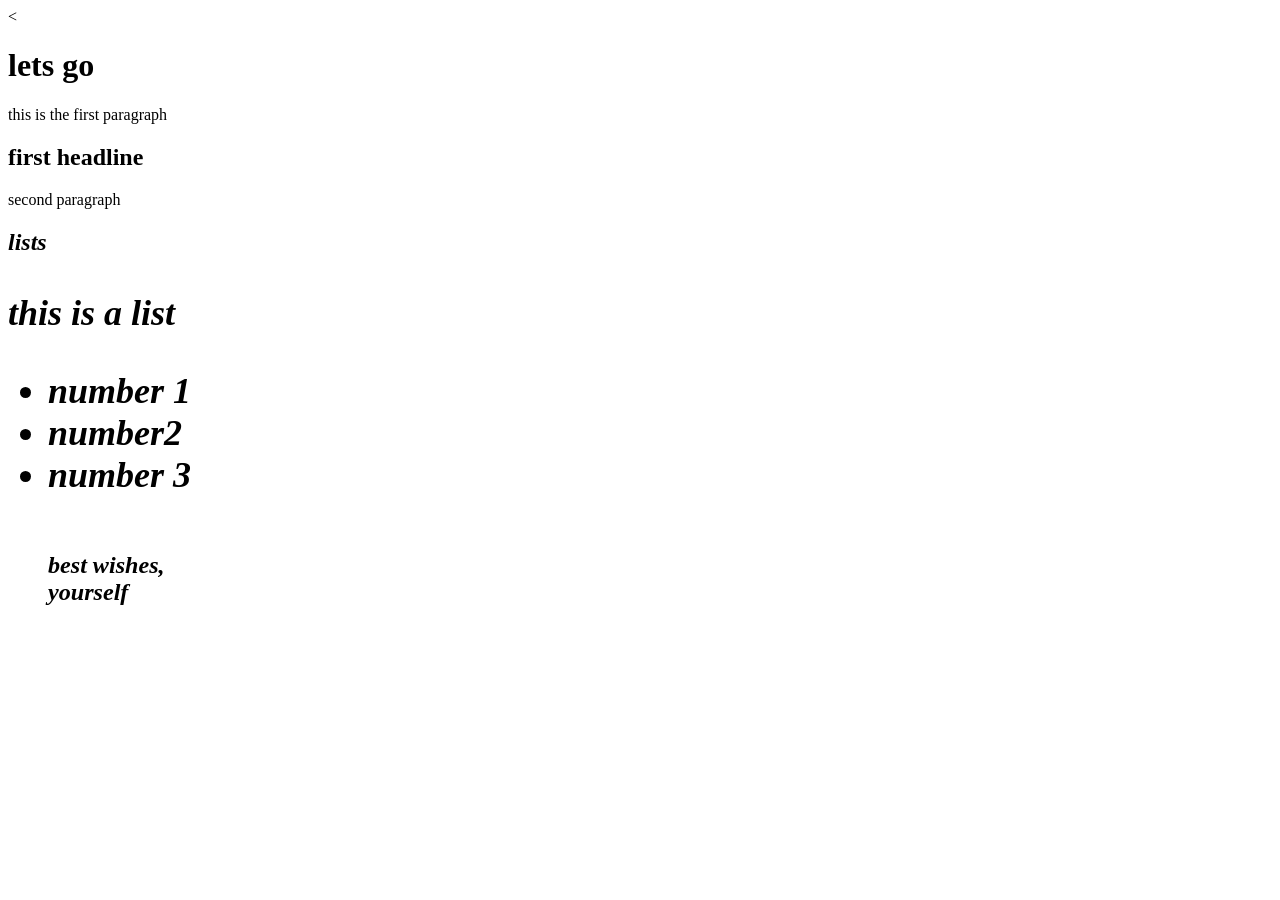
==== index.html @ 74243204 "Rename first website to index.html in office hours with Jack" ====
<!DOCTYPE html>
<html>
  <head>
    <<title>my first website</title>
  </head>
  <body>
    <h1> lets go </h1>
    <p>this is the first paragraph</p>
  </body>
  <h2>first headline</h2>
  <p>second paragraph</p>
  <h2><em>lists<em/> <h2>
    <p> this is a list <P>
      <ul>
        <li><strong>number 1<strong/></li>
        <li>number2</li>
        <li>number 3</li>
  <h6>best wishes,<br/>
     yourself<h6>
      </ul>
</html>
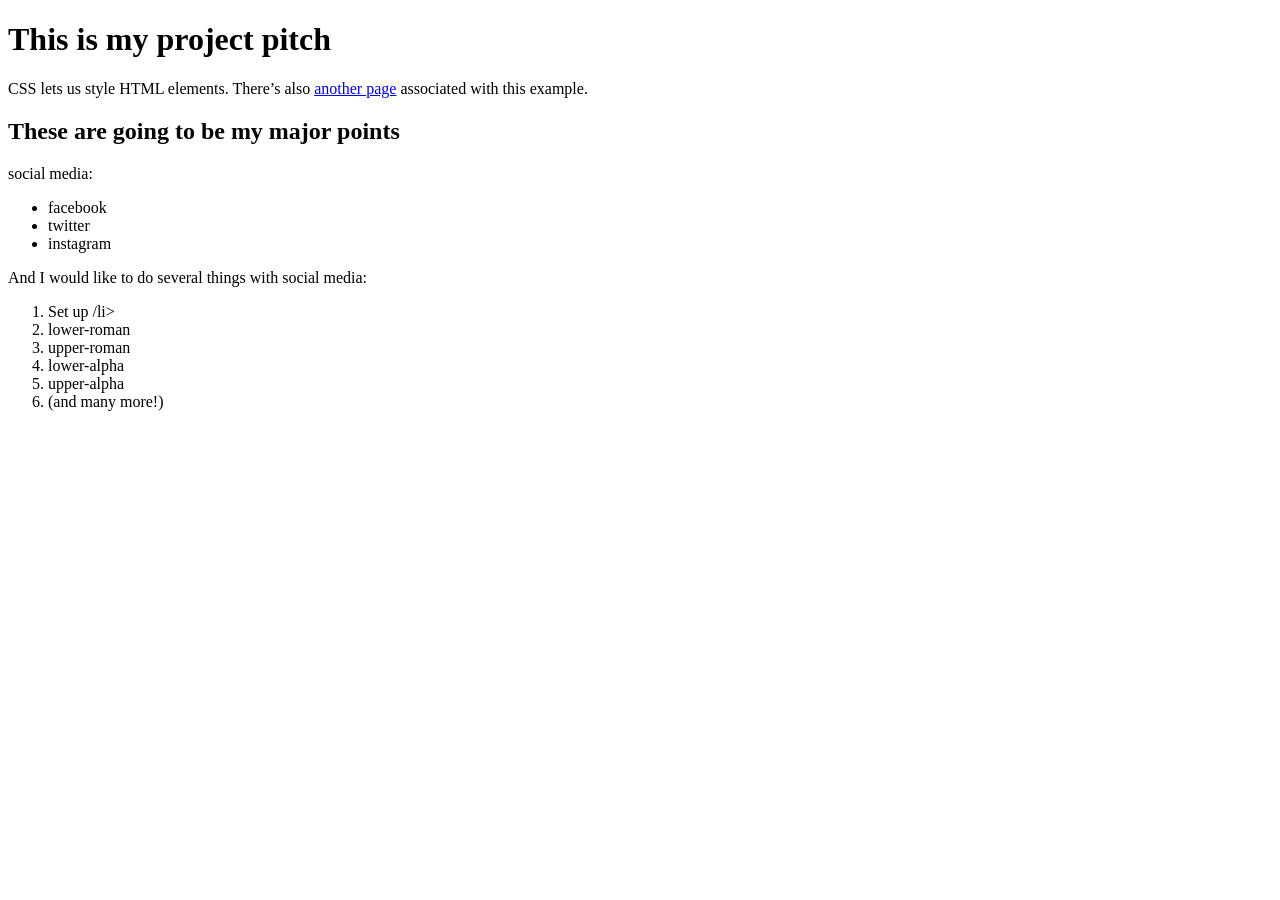
==== commit 7c6e2144: "Rename HTML PROJECT.html to index.html" ====
--- a/index.html
+++ b/index.html
@@ -1,21 +1,35 @@
 <!DOCTYPE html>
-<html>
+<html lang='en'>
   <head>
-    <<title>my first website</title>
+    <meta charset='UTF-8'/>
+  <title>Hello, CSS</title>
+  <link rel='stylesheet' href='styles.css'/>
   </head>
   <body>
-    <h1> lets go </h1>
-    <p>this is the first paragraph</p>
+    <h1>This is my project pitch</h1>
+
+    <p>CSS lets us style HTML elements. There’s also
+       <a href='dummy.html'>another page</a> associated with this example.</p>
+
+    <h2>These are going to be my major points</h2>
+
+    <p>social media:</p>
+
+    <ul>
+      <li>facebook</li>
+      <li>twitter</li>
+      <li>instagram</li>
+    </ul>
+
+    <p>And I would like to do several things with social media:</p>
+
+    <ol>
+      <li>Set up /li>
+      <li>lower-roman</li>
+      <li>upper-roman</li>
+      <li>lower-alpha</li>
+      <li>upper-alpha</li>
+      <li>(and many more!)</li>
+    </ol>
   </body>
-  <h2>first headline</h2>
-  <p>second paragraph</p>
-  <h2><em>lists<em/> <h2>
-    <p> this is a list <P>
-      <ul>
-        <li><strong>number 1<strong/></li>
-        <li>number2</li>
-        <li>number 3</li>
-  <h6>best wishes,<br/>
-     yourself<h6>
-      </ul>
 </html>
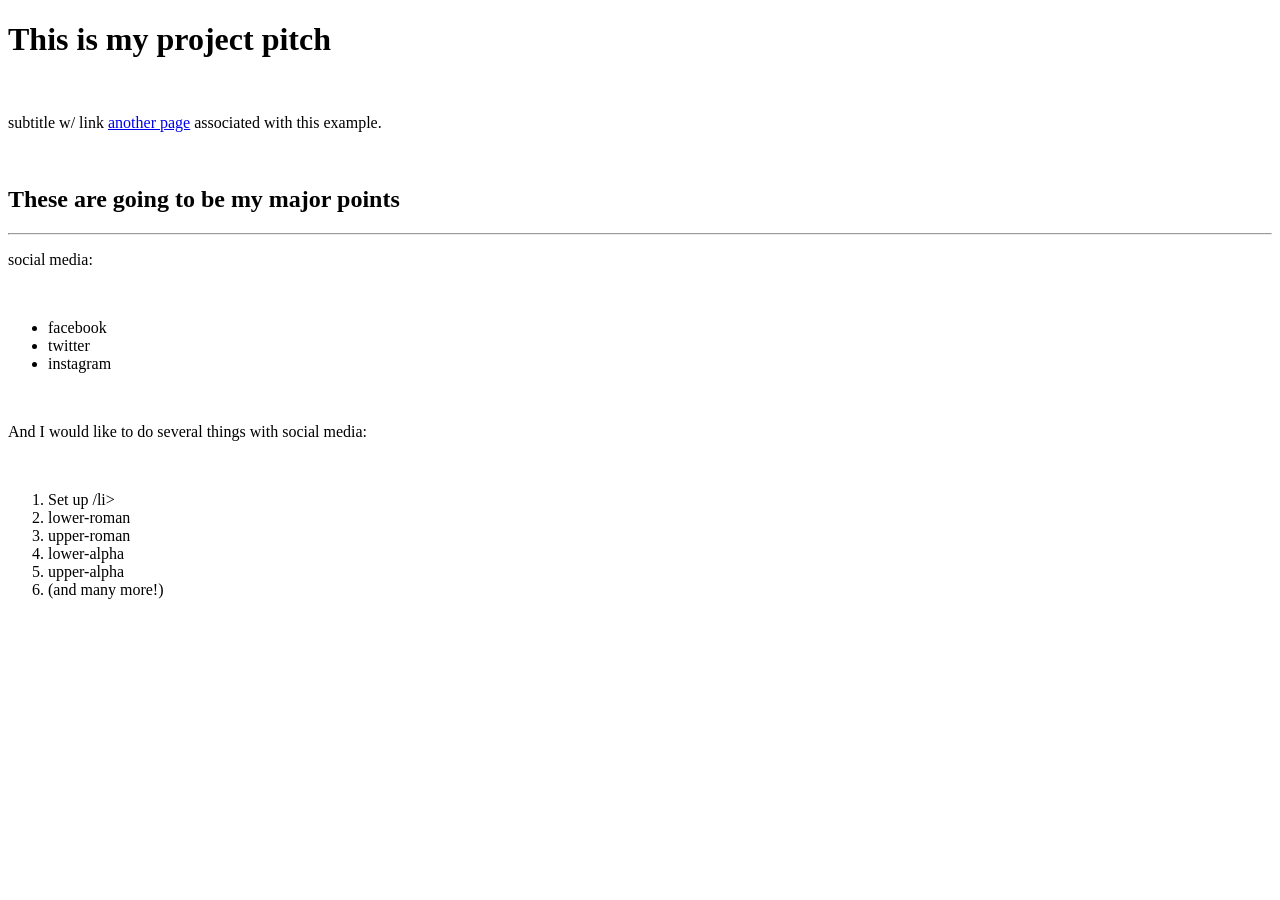
==== commit ec42a5c4: "Add files via upload" ====
--- a/index.html
+++ b/index.html
@@ -2,27 +2,30 @@
 <html lang='en'>
   <head>
     <meta charset='UTF-8'/>
-  <title>Hello, CSS</title>
+  <title>Jack Mulligan HTML project proposal</title>
   <link rel='stylesheet' href='styles.css'/>
   </head>
   <body>
     <h1>This is my project pitch</h1>
-
-    <p>CSS lets us style HTML elements. There’s also
+<br/>
+    <p>subtitle w/ link
        <a href='dummy.html'>another page</a> associated with this example.</p>
-
+<br/>
     <h2>These are going to be my major points</h2>
-
+<hr/>
     <p>social media:</p>
-
+<br/>
+<div class="list">
     <ul>
       <li>facebook</li>
       <li>twitter</li>
       <li>instagram</li>
     </ul>
-
-    <p>And I would like to do several things with social media:</p>
-
+</div>
+  <br/>
+  <p>And I would like to do several things with social media:</p>
+  <br/>
+<div class="list">
     <ol>
       <li>Set up /li>
       <li>lower-roman</li>
@@ -31,5 +34,6 @@
       <li>upper-alpha</li>
       <li>(and many more!)</li>
     </ol>
+  </div>
   </body>
 </html>
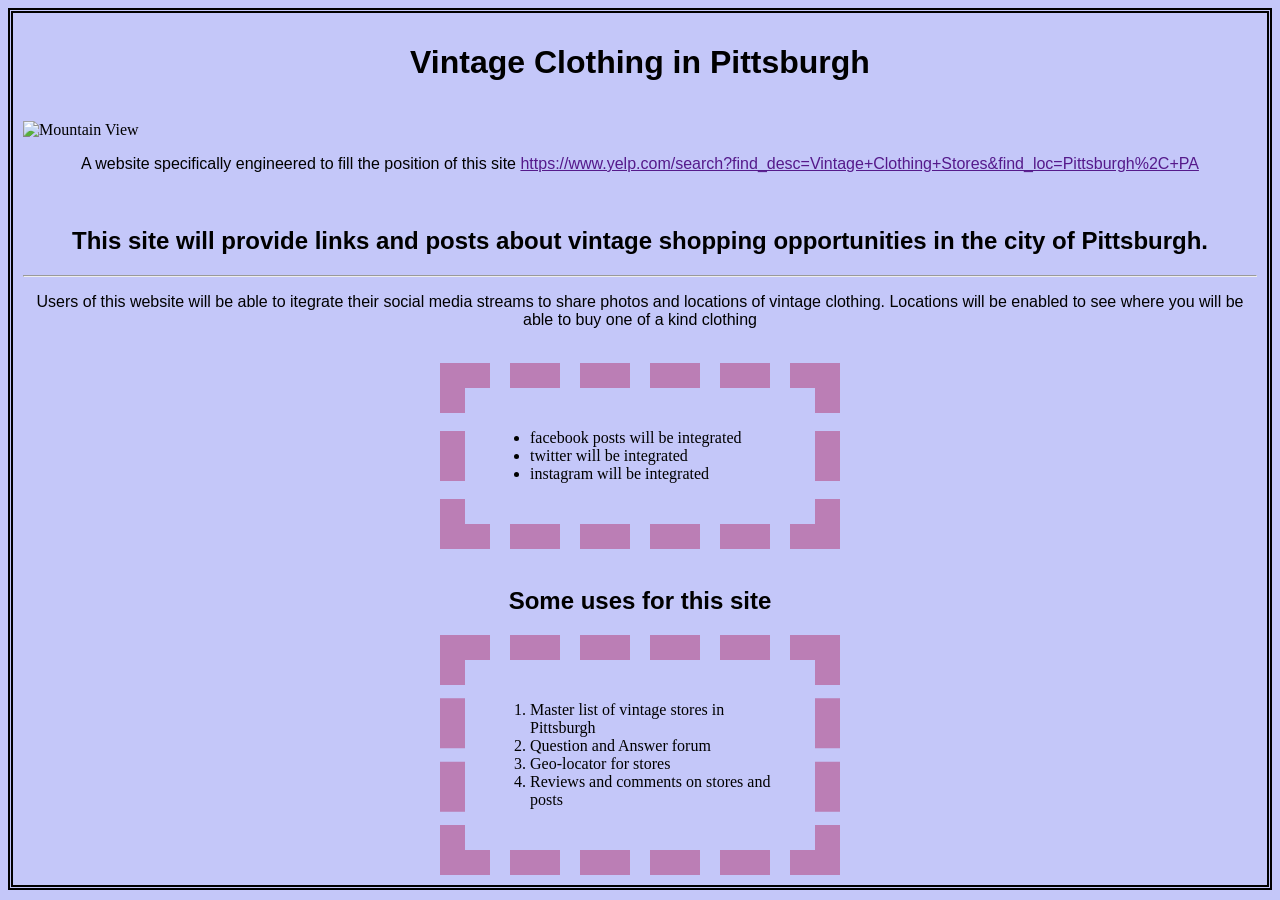
==== commit 78351b5e: "Add files via upload" ====
--- a/index.html
+++ b/index.html
@@ -6,33 +6,31 @@
   <link rel='stylesheet' href='styles.css'/>
   </head>
   <body>
-    <h1>This is my project pitch</h1>
+    <h1>Vintage Clothing in Pittsburgh</h1>
 <br/>
-    <p>subtitle w/ link
-       <a href='dummy.html'>another page</a> associated with this example.</p>
+<img src=project1/images/ alt="Mountain View" width="500" height="377">
+    <p> A website specifically engineered to fill the position of this site
+       <a href=>https://www.yelp.com/search?find_desc=Vintage+Clothing+Stores&find_loc=Pittsburgh%2C+PA</a></p>
 <br/>
-    <h2>These are going to be my major points</h2>
+    <h2>This site will provide links and posts about vintage shopping opportunities in the city of Pittsburgh.</h2>
 <hr/>
-    <p>social media:</p>
+    <p>Users of this website will be able to itegrate their social media streams to share photos and locations of vintage clothing. Locations will be enabled to see where you will be able to buy one of a kind clothing</p>
 <br/>
 <div class="list">
     <ul>
-      <li>facebook</li>
-      <li>twitter</li>
-      <li>instagram</li>
+      <li>facebook posts will be integrated </li>
+      <li>twitter will be integrated</li>
+      <li>instagram will be integrated</li>
     </ul>
 </div>
   <br/>
-  <p>And I would like to do several things with social media:</p>
-  <br/>
+  <h2>Some uses for this site</h2>
 <div class="list">
     <ol>
-      <li>Set up /li>
-      <li>lower-roman</li>
-      <li>upper-roman</li>
-      <li>lower-alpha</li>
-      <li>upper-alpha</li>
-      <li>(and many more!)</li>
+      <li>Master list of vintage stores in Pittsburgh</li>
+      <li>Question and Answer forum</li>
+      <li>Geo-locator for stores</li>
+      <li>Reviews and comments on stores and posts</li>
     </ol>
   </div>
   </body>
--- a/styles.css
+++ b/styles.css
@@ -0,0 +1,28 @@
+body {
+  color: #000000;    /* Dark gray */
+  background-color:#c4c7f9;
+  border-style: double;
+  border-width: 5px;
+  padding:10px;
+}
+div {
+    width: 300px;
+    border-style: dashed;
+    border-width:25px;
+    border-color:#BB7EB5;
+    padding: 25px;
+    margin:auto;
+  }
+h1 {
+  color: AFF2E0;
+  text-align: center;
+  font-family: "Calibri", "Arial", sans-serif;
+  }
+h2 {color: AFF2E0;
+    text-align: center;
+    font-family: "calibri", "Arial", sans-serif;
+  }
+p {
+  text-align: center;
+  font-family: "calibri", "arial", sans-serif;
+}
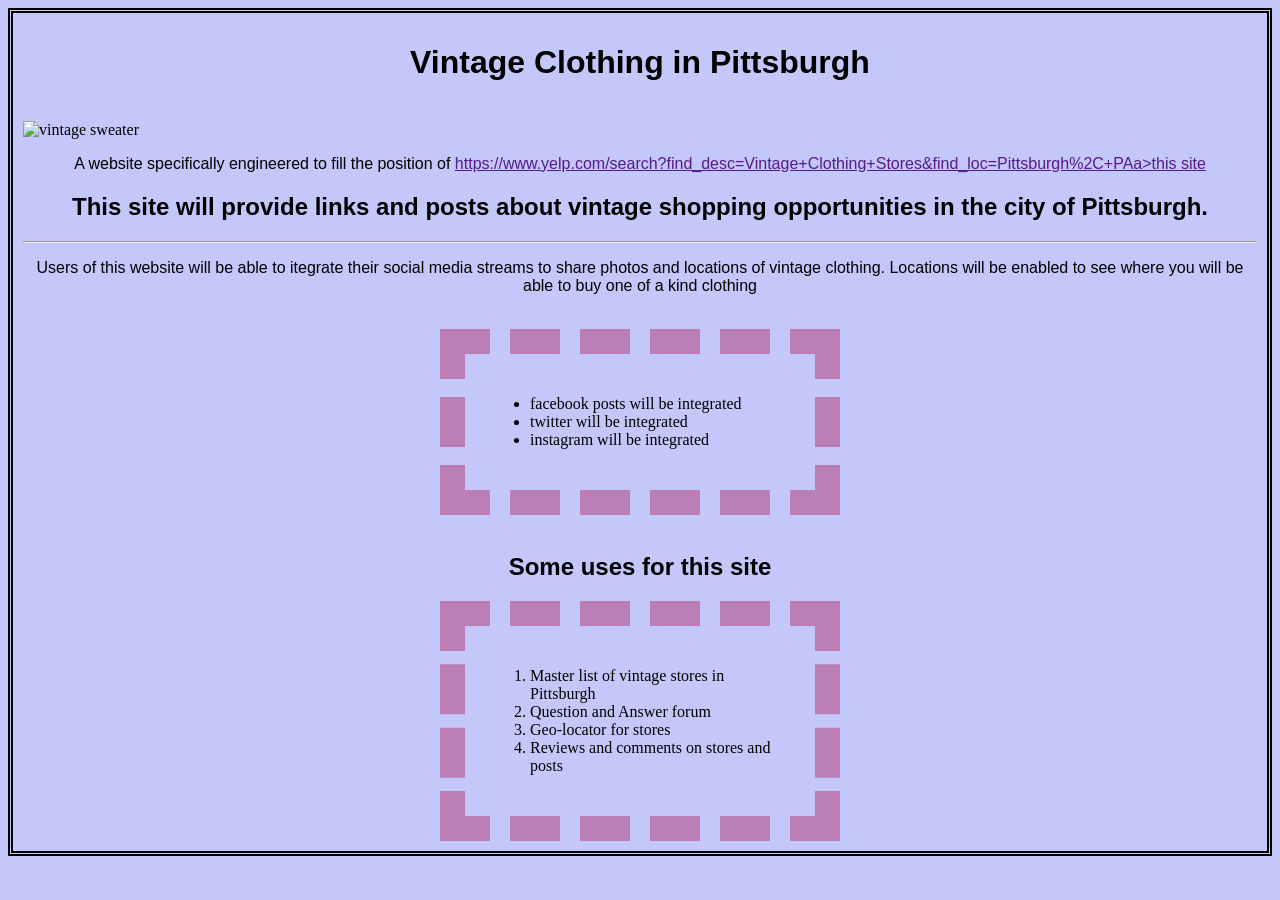
==== commit ae2a3465: "Add files via upload final copy of my webiste" ====
--- a/index.html
+++ b/index.html
@@ -8,9 +8,9 @@
   <body>
     <h1>Vintage Clothing in Pittsburgh</h1>
 <br/>
-<img src=project1/images/ alt="Mountain View" width="500" height="377">
-    <p> A website specifically engineered to fill the position of this site
-       <a href=>https://www.yelp.com/search?find_desc=Vintage+Clothing+Stores&find_loc=Pittsburgh%2C+PA</a></p>
+<img src="vintage-sweaters-vintage-shirts.jpg" alt="vintage sweater">
+    <p> A website specifically engineered to fill the position of
+       <a href=>https://www.yelp.com/search?find_desc=Vintage+Clothing+Stores&find_loc=Pittsburgh%2C+PAa>this site</a>
 <br/>
     <h2>This site will provide links and posts about vintage shopping opportunities in the city of Pittsburgh.</h2>
 <hr/>
